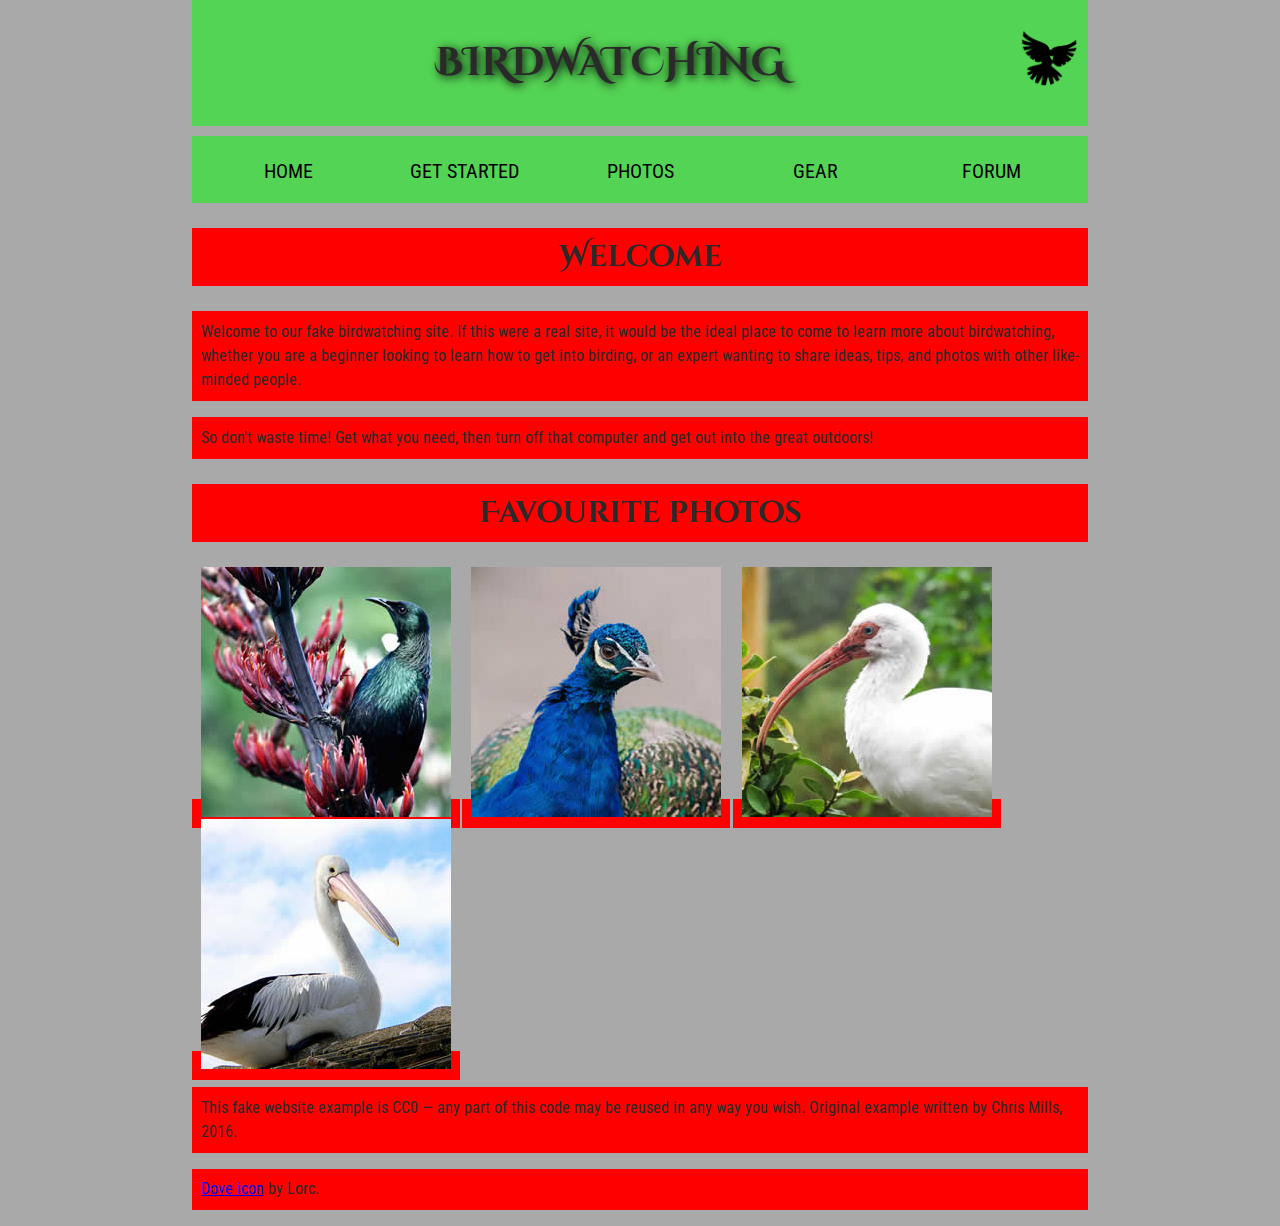
==== assignment1part2/index.html @ 9f44b7f3 "fina;" ====
<!DOCTYPE html>
<html lang="en">
  <head>
    <meta charset="utf-8">
    <title>Birdwatching</title>
    <link href="https://fonts.googleapis.com/css?family=Roboto+Condensed:300%7CCinzel+Decorative:700" rel="stylesheet">
    <!--[if lt IE 9]>
      <script src="https://cdnjs.cloudflare.com/ajax/libs/html5shiv/3.7.3/html5shiv.js"></script>
    <![endif]-->
    <link rel="stylesheet" href="style.css">
  </head>

  <body>
    <header> <h1>Birdwatching</h1>
      <img src="dove.png" alt="a simple dove logo"></header>


  <nav>
    <ul>
      <li><span>Home</span></li>
      <li><a href="#">Get started</a></li>
      <li><a href="#">Photos</a></li>
      <li><a href="#">Gear</a></li>
      <li><a href="#">Forum</a></li>
    </ul>
  </nav>


      <h2>Welcome</h2>

      <p>Welcome to our fake birdwatching site. If this were a real site, it would be the ideal place to come to learn more about birdwatching, whether you are a beginner looking to learn how to get into birding, or an expert wanting to share ideas, tips, and photos with other like-minded people.</p>

      <p>So don't waste time! Get what you need, then turn off that computer and get out into the great outdoors!</p>

      <h2>Favourite photos</h2>

      <a href="favorite-1.jpg"><img src="favorite-1_th.jpg" alt="Small black bird, black claws, long black slender beak, links to larger version of the image"></a>
      <a href="favorite-2.jpg"><img src="favorite-2_th.jpg" alt="Top half of a pretty bird with bright blue plumage on neck, light colored beak, blue headdress, links to larger version of the image"></a>
      <a href="favorite-3.jpg"><img src="favorite-3_th.jpg" alt="Top half of a large bird with white plumage, very long curved narrow light colored break, links to larger version of the image"></a>
      <a href="favorite-4.jpg"><img src="favorite-4_th.jpg" alt="Large bird, mostly white plumage with black plumage on back and rear, long straight white beak, links to larger version of the image"></a>


      <p>This fake website example is CC0 — any part of this code may be reused in any way you wish. Original example written by Chris Mills, 2016.</p>

      <p><a href="http://game-icons.net/lorc/originals/dove.html">Dove icon</a> by Lorc.</p>

  </body>
</html>
---- assignment1part2/style.css ----
/* || General setup */

html,
body {
  margin: 0;
  padding: 0;
}

html {
  font-size: 10px;
  background-color: #a9a9a9;
}

body {
  width: 70%;
  min-width: 800px;
  margin: 0 auto;
}

/* || typography */

h1,
h2,
h3 {
  font-family: 'Cinzel Decorative', cursive;
  color: #2a2a2a;
}

p,
input,
li {
  font-family: 'Roboto Condensed', sans-serif;
  color: #2a2a2a;
}

h1 {
  font-size: 4rem;
  text-align: center;
  text-shadow: 2px 2px 10px black;
}

h2 {
  font-size: 3rem;
  text-align: center;
}

h3 {
  font-size: 2.2rem;
}

p,
li {
  font-size: 1.6rem;
  line-height: 1.5;
}

/* || header layout */

header {
  margin-bottom: 10px;
  display: flex;
  flex-flow: row wrap;
}

body>* {
  background-color: rgb(255, 0, 0);
  padding: 1%;
}

main,
header,
nav,
article,
aside,
footer,
section {
  background-color: rgba(0, 255, 0, 0.5);
  padding: 1%;
}

h1 {
  flex: 5;
  text-transform: uppercase;
}

header img {
  display: block;
  height: 60px;
  padding-top: 20.15px;
}

nav {
  height: 50px;
  flex: 100%;
  display: flex;
}

nav ul {
  padding: 0;
  list-style-type: none;
  flex: 2;
  display: flex;
}

nav li {
  display: inline;
  text-align: center;
  flex: 1;
}

nav a,
nav span {
  display: inline-block;
  font-size: 2rem;
  height: 3rem;
  line-height: 1.7;
  text-transform: uppercase;
  text-decoration: none;
  color: black;

}

/* || main layout */

main {
  display: flex;
}

article,
section {
  flex: 4;
}

aside {
  flex: 1;
  margin-left: 10px;
  padding: 1%;
}

aside a {
  display: block;
  float: left;
  width: 50%;
}

aside img {
  max-width: 100%;
}

footer {
  margin-top: 10px;
}
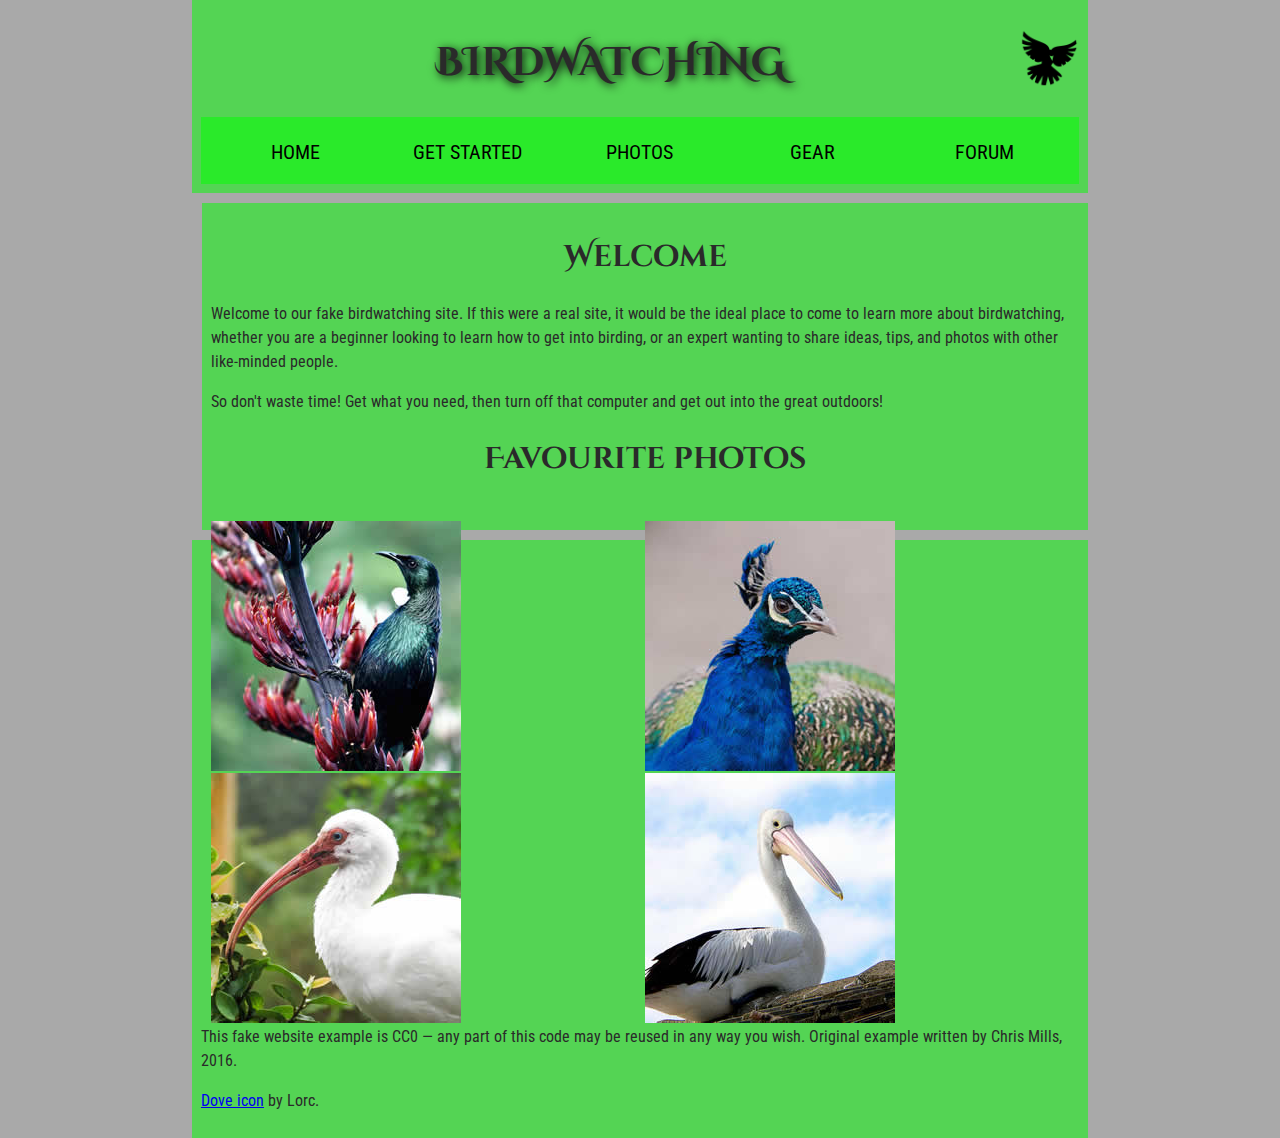
==== commit c4059b3c: "final" ====
--- a/assignment1part2/index.html
+++ b/assignment1part2/index.html
@@ -11,9 +11,12 @@
   </head>
 
   <body>
+
+
     <header> <h1>Birdwatching</h1>
-      <img src="dove.png" alt="a simple dove logo"></header>
+      <img src="dove.png" alt="a simple dove logo">
 
+  
 
   <nav>
     <ul>
@@ -24,25 +27,30 @@
       <li><a href="#">Forum</a></li>
     </ul>
   </nav>
+</header>
 
+ 
+    <aside>
+     <h2>Welcome</h2>
 
-      <h2>Welcome</h2>
 
       <p>Welcome to our fake birdwatching site. If this were a real site, it would be the ideal place to come to learn more about birdwatching, whether you are a beginner looking to learn how to get into birding, or an expert wanting to share ideas, tips, and photos with other like-minded people.</p>
 
       <p>So don't waste time! Get what you need, then turn off that computer and get out into the great outdoors!</p>
 
       <h2>Favourite photos</h2>
-
+    </aside>
+    <aside img>
       <a href="favorite-1.jpg"><img src="favorite-1_th.jpg" alt="Small black bird, black claws, long black slender beak, links to larger version of the image"></a>
       <a href="favorite-2.jpg"><img src="favorite-2_th.jpg" alt="Top half of a pretty bird with bright blue plumage on neck, light colored beak, blue headdress, links to larger version of the image"></a>
       <a href="favorite-3.jpg"><img src="favorite-3_th.jpg" alt="Top half of a large bird with white plumage, very long curved narrow light colored break, links to larger version of the image"></a>
       <a href="favorite-4.jpg"><img src="favorite-4_th.jpg" alt="Large bird, mostly white plumage with black plumage on back and rear, long straight white beak, links to larger version of the image"></a>
-
-
+</aside>
+    <footer>
       <p>This fake website example is CC0 — any part of this code may be reused in any way you wish. Original example written by Chris Mills, 2016.</p>
 
       <p><a href="http://game-icons.net/lorc/originals/dove.html">Dove icon</a> by Lorc.</p>
+    </footer>
 
   </body>
 </html>
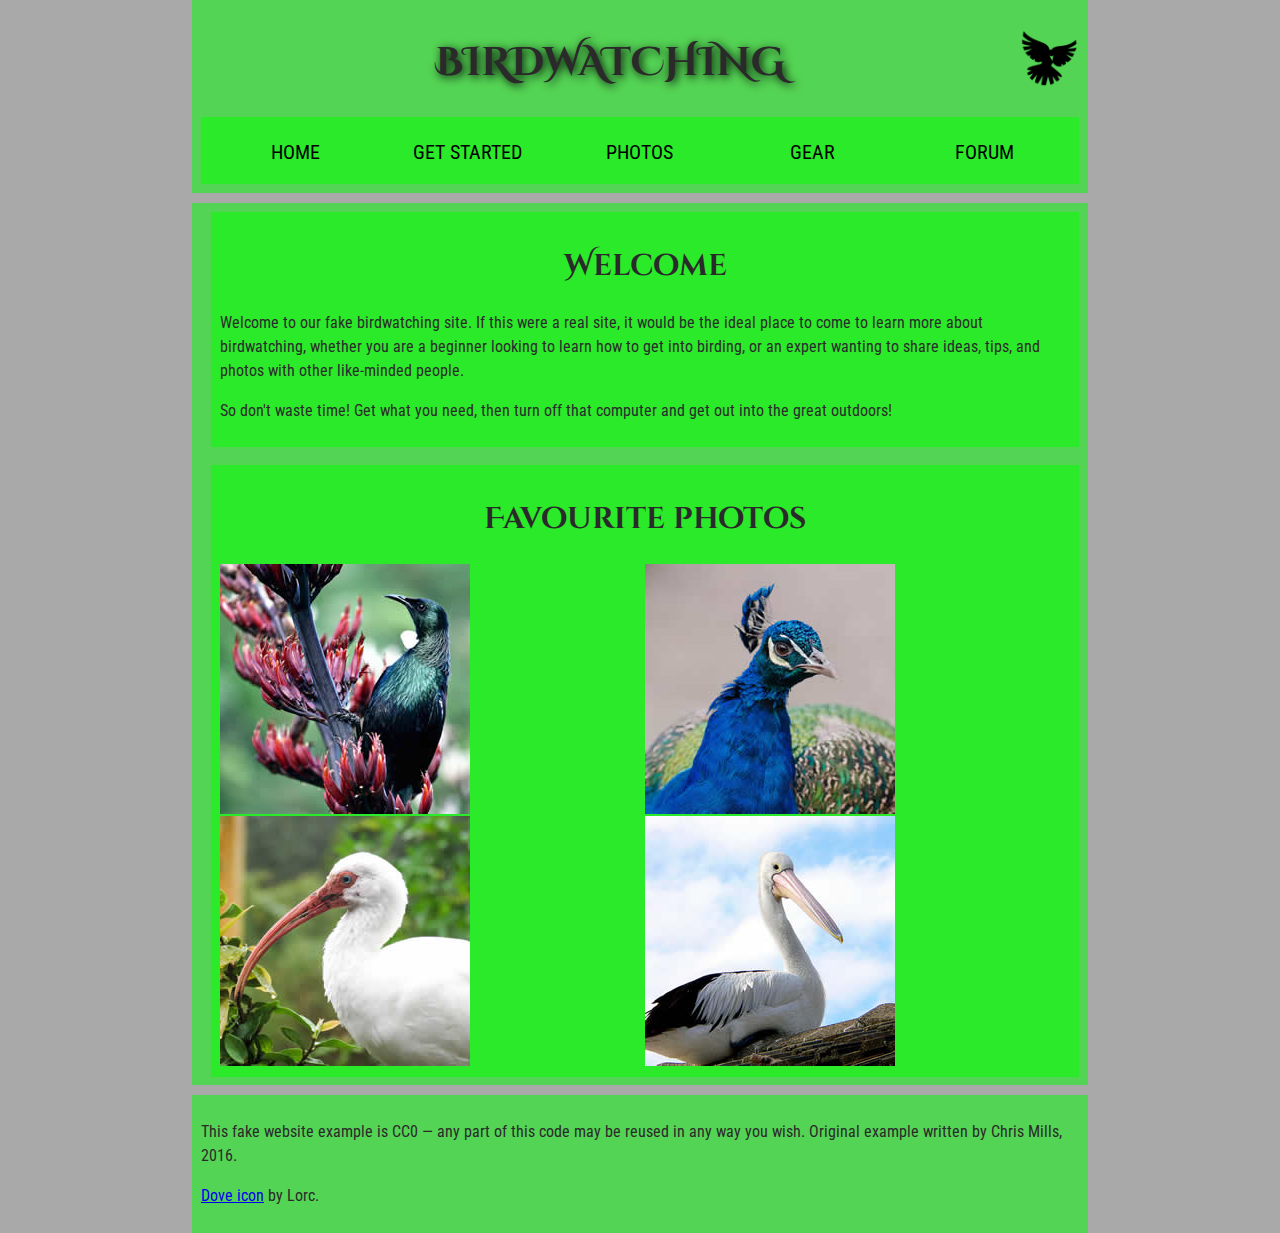
==== commit 9cf22f9d: "final" ====
--- a/assignment1part2/index.html
+++ b/assignment1part2/index.html
@@ -29,28 +29,49 @@
   </nav>
 </header>
 
- 
-    <aside>
-     <h2>Welcome</h2>
+<main>
+  <aside>
+    <style>
+      aside {
+        flex: 1;
+        margin-left: 10px;
+        padding: 1%;
+      }
+    </style>
+  
 
+    <h2>Welcome</h2>
 
+    
       <p>Welcome to our fake birdwatching site. If this were a real site, it would be the ideal place to come to learn more about birdwatching, whether you are a beginner looking to learn how to get into birding, or an expert wanting to share ideas, tips, and photos with other like-minded people.</p>
 
       <p>So don't waste time! Get what you need, then turn off that computer and get out into the great outdoors!</p>
-
+  </aside>
+ </main>
+<main>
+  <aside>
+    <style>
+      aside a {
+       display: block;
+       float: left;
+       width: 50%;
+      }
+    </style>
       <h2>Favourite photos</h2>
-    </aside>
-    <aside img>
+   
+     
       <a href="favorite-1.jpg"><img src="favorite-1_th.jpg" alt="Small black bird, black claws, long black slender beak, links to larger version of the image"></a>
       <a href="favorite-2.jpg"><img src="favorite-2_th.jpg" alt="Top half of a pretty bird with bright blue plumage on neck, light colored beak, blue headdress, links to larger version of the image"></a>
       <a href="favorite-3.jpg"><img src="favorite-3_th.jpg" alt="Top half of a large bird with white plumage, very long curved narrow light colored break, links to larger version of the image"></a>
       <a href="favorite-4.jpg"><img src="favorite-4_th.jpg" alt="Large bird, mostly white plumage with black plumage on back and rear, long straight white beak, links to larger version of the image"></a>
-</aside>
-    <footer>
+  </aside>
+</main>
+ 
+  <footer>
       <p>This fake website example is CC0 — any part of this code may be reused in any way you wish. Original example written by Chris Mills, 2016.</p>
 
       <p><a href="http://game-icons.net/lorc/originals/dove.html">Dove icon</a> by Lorc.</p>
-    </footer>
+  </footer>
 
   </body>
 </html>
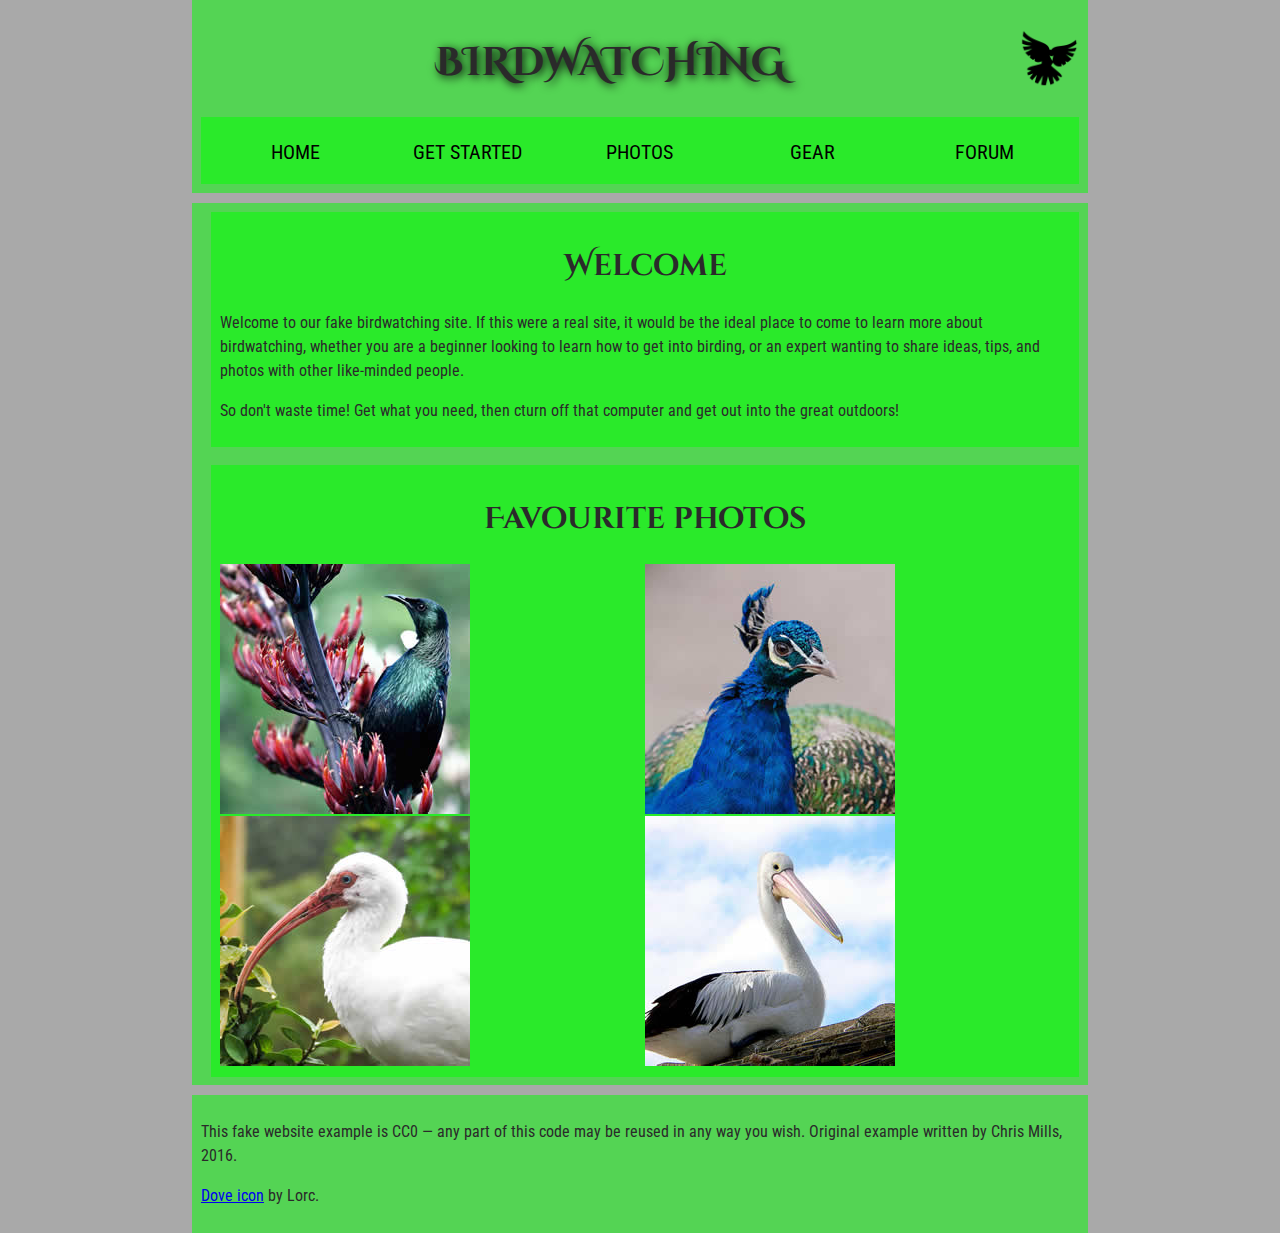
==== commit 20168fe3: "commit" ====
--- a/assignment1part2/index.html
+++ b/assignment1part2/index.html
@@ -45,7 +45,7 @@
     
       <p>Welcome to our fake birdwatching site. If this were a real site, it would be the ideal place to come to learn more about birdwatching, whether you are a beginner looking to learn how to get into birding, or an expert wanting to share ideas, tips, and photos with other like-minded people.</p>
 
-      <p>So don't waste time! Get what you need, then turn off that computer and get out into the great outdoors!</p>
+      <p>So don't waste time! Get what you need, then cturn off that computer and get out into the great outdoors!</p>
   </aside>
  </main>
 <main>
--- a/assignment1part2/style.css
+++ b/assignment1part2/style.css
@@ -143,7 +143,7 @@
   width: 50%;
 }
 
-aside img {
+q {
   max-width: 100%;
 }
 
